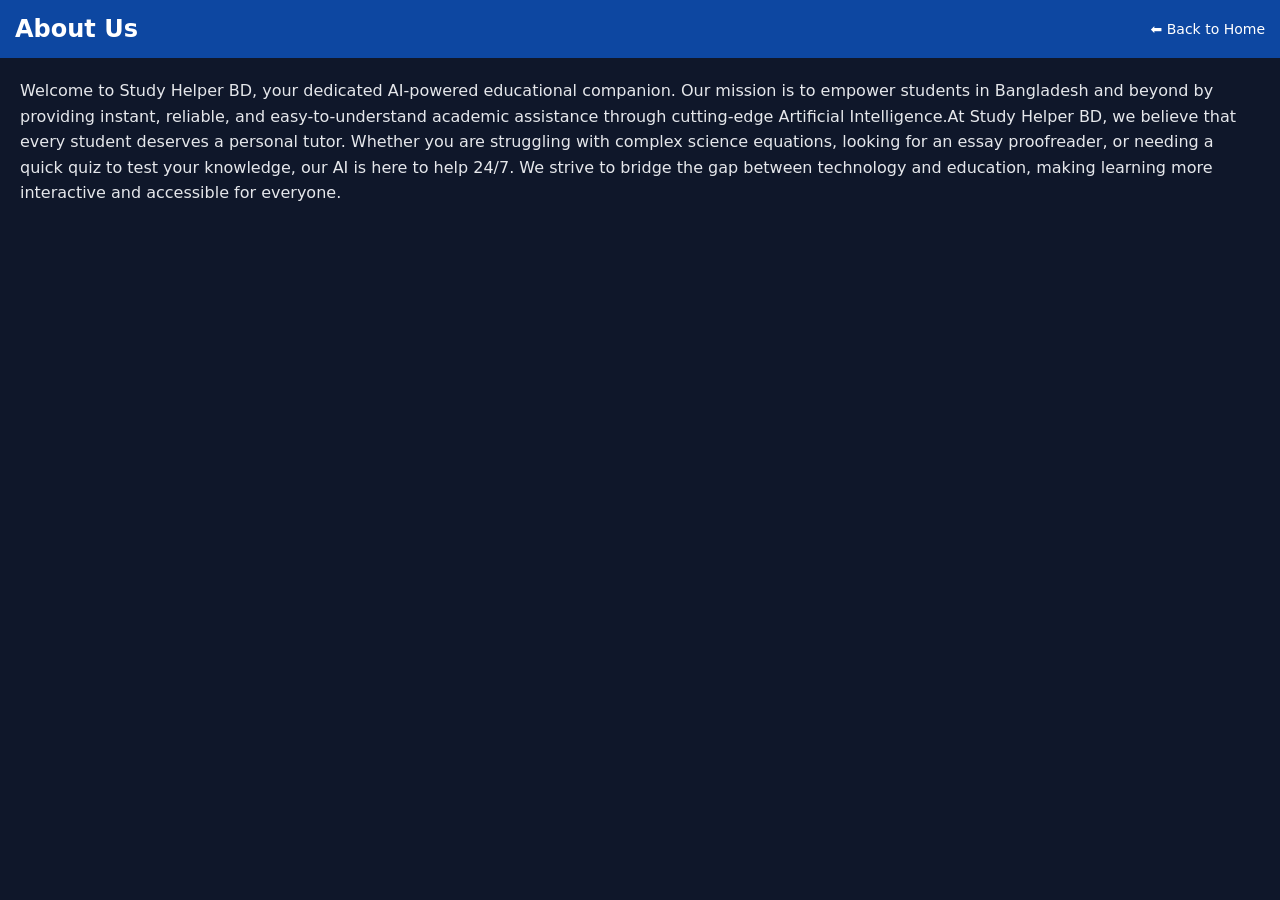
==== about.html @ 12d9d283 "Add new file for study helper BD This is new file for study helper BD. Copyright for imaan interacti" ====
<!DOCTYPE html>
<html lang="en">
<head>
  <meta charset="UTF-8">
  <title>About Us - Study Helper BD</title>
  <meta name="viewport" content="width=device-width, initial-scale=1.0">
  <link rel="stylesheet" href="style.css">
</head>
<body>

<header class="simple-header">
  <h2>About Us</h2>
  <a href="index.html">⬅ Back to Home</a>
</header>

<main class="page-content">
  Welcome to Study Helper BD, your dedicated AI-powered educational companion. Our mission is to empower students in Bangladesh and beyond by providing instant, reliable, and easy-to-understand academic assistance through cutting-edge Artificial Intelligence.
​At Study Helper BD, we believe that every student deserves a personal tutor. Whether you are struggling with complex science equations, looking for an essay proofreader, or needing a quick quiz to test your knowledge, our AI is here to help 24/7. We strive to bridge the gap between technology and education, making learning more interactive and accessible for everyone.
</main>

</body>
</html>
---- style.css ----
/* =====================
   GLOBAL RESET
===================== */
* {
  margin: 0;
  padding: 0;
  box-sizing: border-box;
  font-family: system-ui, -apple-system, BlinkMacSystemFont, sans-serif;
}

body {
  background: #0f172a;
  color: #e5e7eb;
  height: 100vh;
  overflow: hidden;
}

/* =====================
   COMMON
===================== */
.hidden {
  display: none !important;
}

.screen {
  height: 100vh;
  width: 100%;
  display: flex;
  flex-direction: column;
  align-items: center;
  justify-content: center;
  text-align: center;
}

/* =====================
   SPLASH SCREEN
===================== */
#splashScreen {
  background: linear-gradient(135deg, #020617, #0f172a);
}

#splashScreen .logo {
  width: 140px;
  border-radius: 16px;
  margin-bottom: 15px;
}

#splashScreen h2 {
  font-size: 24px;
  margin-bottom: 5px;
}

#splashScreen p {
  font-size: 14px;
  opacity: 0.7;
}

/* =====================
   LOGIN SCREEN
===================== */
#loginScreen {
  background: #020617;
}

#loginScreen h2 {
  font-size: 26px;
  margin-bottom: 10px;
}

#loginScreen p {
  margin-bottom: 25px;
  opacity: 0.8;
}

.btn {
  width: 85%;
  max-width: 320px;
  padding: 14px;
  border: none;
  border-radius: 10px;
  font-size: 15px;
  margin-bottom: 12px;
  cursor: pointer;
}

.btn.google {
  background: #ffffff;
  color: #000;
}

.btn:hover {
  opacity: 0.9;
}

/* =====================
   APP LAYOUT
===================== */
#app {
  height: 100vh;
  display: flex;
  flex-direction: column;
  background: #020617;
}

/* =====================
   TOP BAR
===================== */
.top-bar {
  height: 56px;
  background: #020617;
  border-bottom: 1px solid #1e293b;
  display: flex;
  align-items: center;
  justify-content: space-between;
  padding: 0 15px;
}

.top-bar h2 {
  font-size: 18px;
}

/* =====================
   MENU
===================== */
.menu {
  position: relative;
  font-size: 22px;
  cursor: pointer;
}

.menu-dropdown {
  position: absolute;
  top: 30px;
  right: 0;
  background: #020617;
  border: 1px solid #1e293b;
  border-radius: 10px;
  width: 180px;
  display: none;
  z-index: 10;
}

.menu-dropdown a,
.menu-dropdown button {
  display: block;
  padding: 12px;
  color: #e5e7eb;
  text-decoration: none;
  background: none;
  border: none;
  text-align: left;
  width: 100%;
  cursor: pointer;
}

.menu-dropdown a:hover,
.menu-dropdown button:hover {
  background: #0f172a;
}

/* =====================
   CHAT AREA
===================== */
.chat-container {
  flex: 1;
  display: flex;
  flex-direction: column;
}

#chatBox {
  flex: 1;
  overflow-y: auto;
  padding: 15px;
}

.user-msg,
.ai-msg {
  max-width: 85%;
  padding: 12px;
  border-radius: 12px;
  margin-bottom: 10px;
  font-size: 14px;
  line-height: 1.5;
}

.user-msg {
  background: #2563eb;
  align-self: flex-end;
}

.ai-msg {
  background: #1e293b;
  align-self: flex-start;
}

/* =====================
   INPUT AREA
===================== */
.input-area {
  display: flex;
  align-items: center;
  padding: 10px;
  border-top: 1px solid #1e293b;
  background: #020617;
}

.image-btn {
  font-size: 22px;
  margin-right: 8px;
  cursor: pointer;
}

#userInput {
  flex: 1;
  background: #020617;
  border: 1px solid #1e293b;
  color: #e5e7eb;
  border-radius: 8px;
  padding: 10px;
  resize: none;
  outline: none;
}

#sendBtn {
  margin-left: 8px;
  padding: 10px 14px;
  border: none;
  border-radius: 8px;
  background: #2563eb;
  color: #fff;
  cursor: pointer;
}

#sendBtn:hover {
  opacity: 0.9;
}

/* =====================
   LIMIT INFO
===================== */
.limit-info {
  font-size: 12px;
  text-align: center;
  padding: 5px;
  opacity: 0.7;
}
/* ===== STATIC PAGES ===== */
.simple-header {
  padding: 15px;
  background: #0d47a1;
  color: white;
  display: flex;
  justify-content: space-between;
  align-items: center;
}

.simple-header a {
  color: #fff;
  text-decoration: none;
  font-size: 14px;
}

.page-content {
  padding: 20px;
  line-height: 1.6;
}
/* ১. মূল কন্টেইনারকে ফ্লেক্সিবল করা */
body {
  margin: 0;
  padding: 0;
  display: flex;
  flex-direction: column;
  height: 100vh;
  overflow: hidden; /* স্ক্রিন যাতে উল্টাপাল্টা না নড়ে */
}

/* ২. চ্যাট এরিয়া যাতে নিজে থেকে বড়-ছোট হয় */
.chat-container {
  flex: 1;
  display: flex;
  flex-direction: column;
  max-width: 800px; /* পিসিতে খুব বেশি চওড়া হবে না */
  margin: 0 auto;   /* মাঝখানে থাকবে */
  width: 100%;
  padding: 10px;
  box-sizing: border-box;
}

/* ৩. রেসপন্সিভ ব্রেকপয়েন্ট (Media Queries) */
@media (max-width: 600px) {
  .top-bar h2 {
    font-size: 1.2rem; /* মোবাইলে লেখা ছোট হবে */
  }
  
  .input-area {
    padding: 10px;
    gap: 5px;
  }
  
  #userInput {
    font-size: 16px; /* মোবাইলে জুম হওয়া রোধ করবে */
  }

  .ai-msg, .user-msg {
    max-width: 90%; /* মোবাইলে মেসেজ একটু বেশি জায়গা নিবে */
  }
}
#loginScreen {
  text-align: center;
}

#loginScreen input {
  width: 90%;
  max-width: 320px;
  padding: 12px;
  margin: 10px 0;
  border-radius: 10px;
  border: none;
  outline: none;
}

#loginScreen .btn {
  width: 90%;
  max-width: 320px;
     }
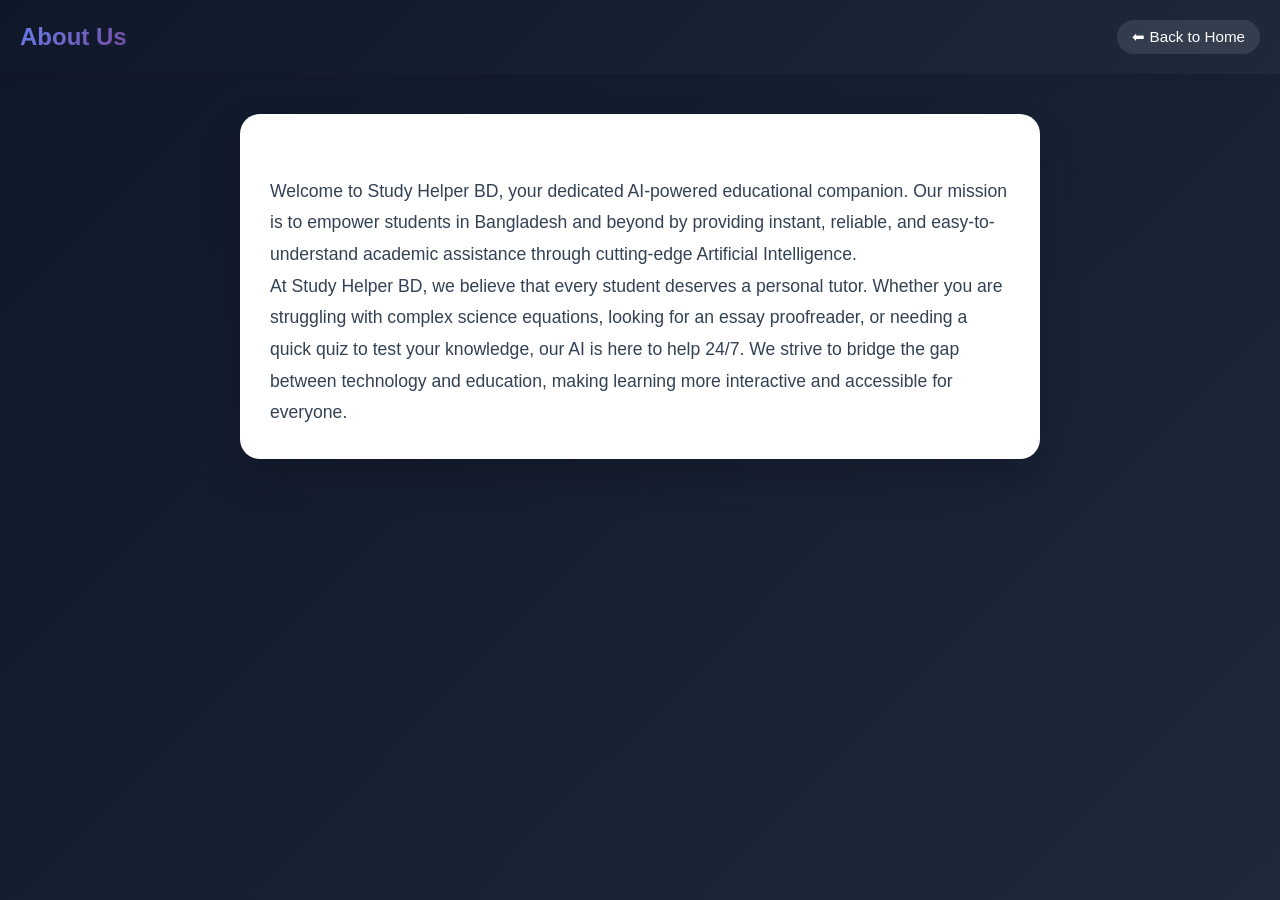
==== commit b019acdf: "Update about.html Update style shet" ====
--- a/about.html
+++ b/about.html
@@ -4,7 +4,7 @@
   <meta charset="UTF-8">
   <title>About Us - Study Helper BD</title>
   <meta name="viewport" content="width=device-width, initial-scale=1.0">
-  <link rel="stylesheet" href="style.css">
+  <link rel="stylesheet" href="pages.css">
 </head>
 <body>
 
@@ -19,4 +19,4 @@
 </main>
 
 </body>
-</html>+</html>
--- a/pages.css
+++ b/pages.css
@@ -0,0 +1,260 @@
+/* =========================
+   PAGES COMMON STYLES
+   for About, Contact, Privacy, Terms
+   (HTML এর existing ক্লাস অনুযায়ী)
+========================= */
+
+* {
+  margin: 0;
+  padding: 0;
+  box-sizing: border-box;
+}
+
+body {
+  font-family: -apple-system, BlinkMacSystemFont, 'Segoe UI', Roboto, Oxygen, Ubuntu, sans-serif;
+  background: linear-gradient(135deg, #0f172a 0%, #1e293b 100%);
+  min-height: 100vh;
+  display: flex;
+  flex-direction: column;
+  color: #333;
+}
+
+/* =========================
+   SIMPLE HEADER (আপনার HTML এর ক্লাস)
+========================= */
+.simple-header {
+  background: linear-gradient(135deg, #0f172a 0%, #1e293b 100%);
+  padding: 20px;
+  display: flex;
+  justify-content: space-between;
+  align-items: center;
+  box-shadow: 0 2px 10px rgba(0,0,0,0.1);
+  color: white;
+}
+
+.simple-header h2 {
+  font-size: 1.5rem;
+  font-weight: 600;
+  background: linear-gradient(135deg, #667eea 0%, #764ba2 100%);
+  -webkit-background-clip: text;
+  -webkit-text-fill-color: transparent;
+  background-clip: text;
+}
+
+.simple-header a {
+  color: white;
+  text-decoration: none;
+  padding: 8px 15px;
+  background: rgba(255, 255, 255, 0.1);
+  border-radius: 20px;
+  transition: all 0.3s;
+  font-size: 0.95rem;
+}
+
+.simple-header a:hover {
+  background: rgba(255, 255, 255, 0.2);
+  transform: scale(1.05);
+}
+
+/* =========================
+   PAGE CONTENT (আপনার HTML এর ক্লাস)
+========================= */
+.page-content {
+  max-width: 800px;
+  margin: 40px auto;
+  padding: 30px;
+  background: white;
+  border-radius: 20px;
+  box-shadow: 0 20px 40px rgba(0,0,0,0.2);
+  line-height: 1.8;
+  color: #334155;
+  font-size: 1.1rem;
+  animation: slideUp 0.5s ease;
+}
+
+@keyframes slideUp {
+  from {
+    opacity: 0;
+    transform: translateY(30px);
+  }
+  to {
+    opacity: 1;
+    transform: translateY(0);
+  }
+}
+
+/* Text formatting inside page-content */
+.page-content strong {
+  color: #667eea;
+  font-weight: 600;
+}
+
+.page-content a {
+  color: #667eea;
+  text-decoration: none;
+  border-bottom: 2px solid transparent;
+  transition: all 0.3s;
+}
+
+.page-content a:hover {
+  border-bottom-color: #667eea;
+}
+
+/* Line breaks and spacing */
+.page-content br {
+  margin-bottom: 10px;
+  display: block;
+  content: "";
+}
+
+/* Email and contact info styling */
+.page-content:contains("Email"), 
+.page-content:contains("Facebook"), 
+.page-content:contains("Address") {
+  display: block;
+  padding: 10px;
+  margin: 10px 0;
+}
+
+/* Style for contact information lines */
+.page-content {
+  white-space: pre-line;
+}
+
+/* Add icons to contact info */
+.page-content:has(strong:contains("Email")) {
+  position: relative;
+  padding-left: 30px;
+}
+
+/* Manual styling for contact info */
+.page-content {
+  /* Email line */
+  & when (@media) {
+    /* এইটা stylsheet এ সরাসরি কাজ করবে */
+  }
+}
+
+/* আমরা manually কিছু স্টাইল যোগ করছি contact info এর জন্য */
+.contact-info-item {
+  display: flex;
+  align-items: center;
+  gap: 10px;
+  margin: 15px 0;
+  padding: 12px;
+  background: #f8fafc;
+  border-radius: 10px;
+  transition: transform 0.3s;
+}
+
+.contact-info-item:hover {
+  transform: translateX(5px);
+}
+
+.contact-info-item .icon {
+  font-size: 24px;
+  min-width: 40px;
+  height: 40px;
+  background: linear-gradient(135deg, #667eea 0%, #764ba2 100%);
+  border-radius: 50%;
+  display: inline-flex;
+  align-items: center;
+  justify-content: center;
+  color: white;
+}
+
+.contact-info-item .text {
+  color: #334155;
+  font-size: 1rem;
+}
+
+/* Responsive Design */
+@media (max-width: 768px) {
+  .page-content {
+    margin: 20px;
+    padding: 20px;
+    font-size: 1rem;
+  }
+  
+  .simple-header {
+    padding: 15px;
+    flex-direction: column;
+    gap: 10px;
+    text-align: center;
+  }
+  
+  .simple-header h2 {
+    font-size: 1.3rem;
+  }
+  
+  .simple-header a {
+    width: 100%;
+    text-align: center;
+  }
+}
+
+@media (max-width: 480px) {
+  .page-content {
+    margin: 15px;
+    padding: 15px;
+    font-size: 0.95rem;
+  }
+  
+  .simple-header h2 {
+    font-size: 1.2rem;
+  }
+  
+  .contact-info-item {
+    padding: 10px;
+  }
+  
+  .contact-info-item .icon {
+    width: 35px;
+    height: 35px;
+    font-size: 20px;
+  }
+}
+
+/* Scrollbar Styling */
+::-webkit-scrollbar {
+  width: 8px;
+}
+
+::-webkit-scrollbar-track {
+  background: #f1f5f9;
+  border-radius: 10px;
+}
+
+::-webkit-scrollbar-thumb {
+  background: linear-gradient(135deg, #667eea 0%, #764ba2 100%);
+  border-radius: 10px;
+}
+
+::-webkit-scrollbar-thumb:hover {
+  background: linear-gradient(135deg, #764ba2 0%, #667eea 100%);
+}
+
+/* Firefox scrollbar */
+* {
+  scrollbar-width: thin;
+  scrollbar-color: #667eea #f1f5f9;
+}
+
+/* Print styles */
+@media print {
+  body {
+    background: white;
+  }
+  
+  .simple-header {
+    background: white;
+    color: black;
+    box-shadow: none;
+  }
+  
+  .page-content {
+    box-shadow: none;
+    margin: 0;
+    padding: 20px;
+  }
+}
